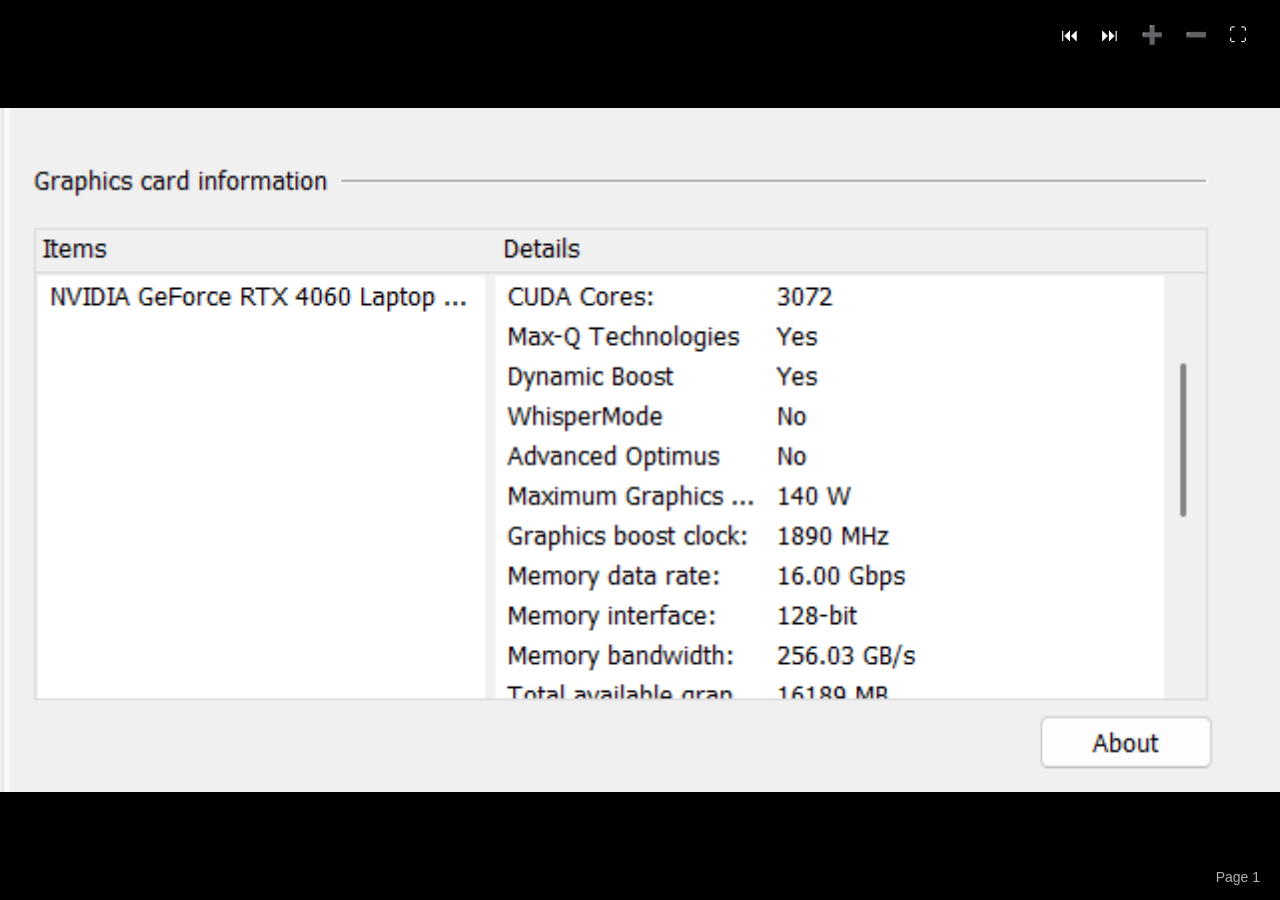
==== flipbook/flipbook.html @ 79280f12 "fresh start" ====
<!DOCTYPE html>
<html>
<head>
  <title>Portfolio Flipbook</title>

  <!-- FIXED SCRIPT NAMES -->
  <script src="jquery.min.js"></script>
  <script src="turn.js"></script>

  <style>
    body {
      margin: 0;
      background: #111;
      overflow: hidden;
      font-family: Arial, sans-serif;
    }

    #viewer {
      position: relative;
      width: 100vw;
      height: 100vh;
    }

    #toolbar {
      position: absolute;
      top: 15px;
      right: 15px;
      background: rgba(0,0,0,0.7);
      border-radius: 8px;
      padding: 8px 12px;
      display: flex;
      gap: 10px;
      z-index: 10;
    }

    #toolbar button {
      background: none;
      border: none;
      color: white;
      font-size: 18px;
      cursor: pointer;
    }

    #toolbar button:hover {
      color: #00ffd5;
    }

    #book {
      width: 100vw;
      height: 100vh;
    }

    #book img {
      width: 100%;
      height: 100%;
      object-fit: contain;
      background: black;
    }

    #page-number {
      position: absolute;
      bottom: 15px;
      right: 20px;
      color: white;
      font-size: 14px;
      opacity: 0.7;
    }
  </style>
</head>

<body>

<div id="viewer">

  <div id="toolbar">
    <button onclick="prevPage()">⏮</button>
    <button onclick="nextPage()">⏭</button>
    <button onclick="zoomIn()">➕</button>
    <button onclick="zoomOut()">➖</button>
    <button onclick="toggleFullscreen()">⛶</button>
  </div>

  <div id="book">
    <!-- KEEPING YOUR IMAGE PATHS SAME -->
    <img src="images/page1.png">
    <img src="images/page2.png">
    <img src="images/page3.png">
  </div>

  <div id="page-number">Page 1</div>

</div>

<script>
  let zoom = 1;

  $(document).ready(function () {

    // SAFETY CHECK (prevents silent failure)
    if (!$.fn.turn) {
      console.error("Turn.js not loaded");
      return;
    }

    $("#book").turn({
      width: window.innerWidth,
      height: window.innerHeight,
      autoCenter: true,
      display: "single", // smoother for fullscreen
      when: {
        turning: function (e, page) {
          document.getElementById("page-number").innerText = "Page " + page;
        }
      }
    });

  });

  function nextPage() {
    $("#book").turn("next");
  }

  function prevPage() {
    $("#book").turn("previous");
  }

  function zoomIn() {
    zoom += 0.1;
    document.getElementById("book").style.transform = `scale(${zoom})`;
  }

  function zoomOut() {
    zoom = Math.max(1, zoom - 0.1);
    document.getElementById("book").style.transform = `scale(${zoom})`;
  }

  function toggleFullscreen() {
    if (!document.fullscreenElement) {
      document.documentElement.requestFullscreen();
    } else {
      document.exitFullscreen();
    }
  }

  window.addEventListener("resize", () => {
    $("#book").turn("size", window.innerWidth, window.innerHeight);
  });

  // KEYBOARD NAVIGATION
  document.addEventListener("keydown", function (e) {
    if (e.key === "ArrowRight") {
      $("#book").turn("next");
    }
    if (e.key === "ArrowLeft") {
      $("#book").turn("previous");
    }
  });
</script>

</body>
</html>
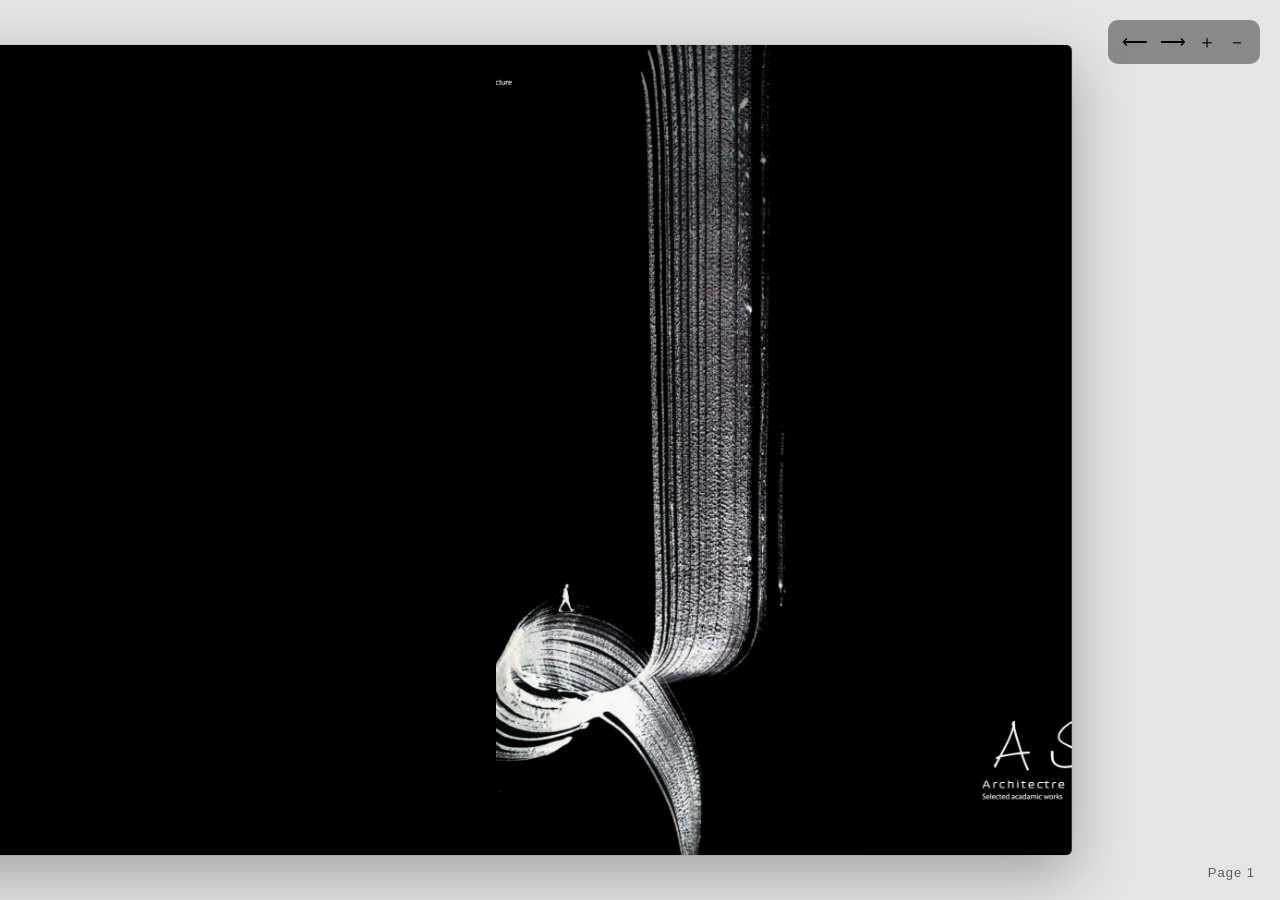
==== commit 0dbba132: "undate" ====
--- a/flipbook/flipbook.html
+++ b/flipbook/flipbook.html
@@ -1,161 +1,51 @@
 <!DOCTYPE html>
-<html>
+<html lang="en">
 <head>
+  <meta charset="UTF-8">
+  <meta name="viewport" content="width=device-width, initial-scale=1.0">
   <title>Portfolio Flipbook</title>
 
-  <!-- FIXED SCRIPT NAMES -->
-  <script src="jquery.min.js"></script>
-  <script src="turn.js"></script>
+  <!-- CSS -->
+  <link rel="stylesheet" href="style.css">
 
-  <style>
-    body {
-      margin: 0;
-      background: #111;
-      overflow: hidden;
-      font-family: Arial, sans-serif;
-    }
-
-    #viewer {
-      position: relative;
-      width: 100vw;
-      height: 100vh;
-    }
-
-    #toolbar {
-      position: absolute;
-      top: 15px;
-      right: 15px;
-      background: rgba(0,0,0,0.7);
-      border-radius: 8px;
-      padding: 8px 12px;
-      display: flex;
-      gap: 10px;
-      z-index: 10;
-    }
-
-    #toolbar button {
-      background: none;
-      border: none;
-      color: white;
-      font-size: 18px;
-      cursor: pointer;
-    }
-
-    #toolbar button:hover {
-      color: #00ffd5;
-    }
-
-    #book {
-      width: 100vw;
-      height: 100vh;
-    }
-
-    #book img {
-      width: 100%;
-      height: 100%;
-      object-fit: contain;
-      background: black;
-    }
-
-    #page-number {
-      position: absolute;
-      bottom: 15px;
-      right: 20px;
-      color: white;
-      font-size: 14px;
-      opacity: 0.7;
-    }
-  </style>
+  <!-- LIBS -->
+  <script src="lib/jquery.min.js"></script>
+  <script src="lib/turn.min.js"></script>
 </head>
 
 <body>
 
 <div id="viewer">
 
+  <!-- TOOLBAR -->
   <div id="toolbar">
-    <button onclick="prevPage()">⏮</button>
-    <button onclick="nextPage()">⏭</button>
-    <button onclick="zoomIn()">➕</button>
-    <button onclick="zoomOut()">➖</button>
-    <button onclick="toggleFullscreen()">⛶</button>
+    <button onclick="prevPage()">⟵</button>
+    <button onclick="nextPage()">⟶</button>
+    <button onclick="zoomIn()">＋</button>
+    <button onclick="zoomOut()">－</button>
   </div>
 
+  <!-- BOOK (ONLY ONE!) -->
   <div id="book">
-    <!-- KEEPING YOUR IMAGE PATHS SAME -->
-    <img src="images/page1.png">
-    <img src="images/page2.png">
-    <img src="images/page3.png">
+
+    <div class="page"><img src="images/0.jpg"></div>
+    <div class="page"><img src="images/1.jpg"></div>
+    <div class="page"><img src="images/2.jpg"></div>
+    <div class="page"><img src="images/3.jpg"></div>
+    <div class="page"><img src="images/4.jpg"></div>
+    <div class="page"><img src="images/5.jpg"></div>
+    <div class="page"><img src="images/6.jpg"></div>
+    <div class="page"><img src="images/7.jpg"></div>
+
   </div>
 
+  <!-- PAGE NUMBER -->
   <div id="page-number">Page 1</div>
 
 </div>
 
-<script>
-  let zoom = 1;
-
-  $(document).ready(function () {
-
-    // SAFETY CHECK (prevents silent failure)
-    if (!$.fn.turn) {
-      console.error("Turn.js not loaded");
-      return;
-    }
-
-    $("#book").turn({
-      width: window.innerWidth,
-      height: window.innerHeight,
-      autoCenter: true,
-      display: "single", // smoother for fullscreen
-      when: {
-        turning: function (e, page) {
-          document.getElementById("page-number").innerText = "Page " + page;
-        }
-      }
-    });
-
-  });
-
-  function nextPage() {
-    $("#book").turn("next");
-  }
-
-  function prevPage() {
-    $("#book").turn("previous");
-  }
-
-  function zoomIn() {
-    zoom += 0.1;
-    document.getElementById("book").style.transform = `scale(${zoom})`;
-  }
-
-  function zoomOut() {
-    zoom = Math.max(1, zoom - 0.1);
-    document.getElementById("book").style.transform = `scale(${zoom})`;
-  }
-
-  function toggleFullscreen() {
-    if (!document.fullscreenElement) {
-      document.documentElement.requestFullscreen();
-    } else {
-      document.exitFullscreen();
-    }
-  }
-
-  window.addEventListener("resize", () => {
-    $("#book").turn("size", window.innerWidth, window.innerHeight);
-  });
-
-  // KEYBOARD NAVIGATION
-  document.addEventListener("keydown", function (e) {
-    if (e.key === "ArrowRight") {
-      $("#book").turn("next");
-    }
-    if (e.key === "ArrowLeft") {
-      $("#book").turn("previous");
-    }
-  });
-</script>
+<!-- MAIN JS -->
+<script src="main.js"></script>
 
 </body>
 </html>
--- a/flipbook/style.css
+++ b/flipbook/style.css
@@ -0,0 +1,146 @@
+/* RESET */
+* {
+  margin: 0;
+  padding: 0;
+  box-sizing: border-box;
+}
+
+/* BASE */
+body {
+  background: #e5e5e5;
+  overflow: hidden;
+  font-family: Arial, sans-serif;
+}
+
+/* VIEWER */
+#viewer {
+  width: 100vw;
+  height: 100vh;
+  display: flex;
+  align-items: center;
+  justify-content: center;
+  position: relative;
+  overflow: hidden;
+}
+
+/* BOOK (FRAMED LAYOUT) */
+#book {
+  width: 90vw;
+  height: 90vh;
+  max-width: 1400px;
+  max-height: 900px;
+
+  background: #ffffff;
+  border-radius: 6px;
+  overflow: hidden;
+
+  box-shadow: 
+    0 20px 60px rgba(0,0,0,0.3),
+    0 0 0 1px rgba(0,0,0,0.05);
+
+  transition: transform 0.3s ease;
+  transform-origin: center center;
+  will-change: transform;
+}
+
+/* PAGE (FIXED - MERGED CLEANLY) */
+.page {
+  display: flex;
+  justify-content: center;
+  align-items: center;
+
+  background: #ffffff;
+  overflow: hidden;
+
+  box-shadow: 0 50px 40px rgba(0, 0, 0, 0.6);
+}
+
+/* IMAGE */
+.page img {
+  width: 100%;
+  height: 100%;
+  object-fit: cover;
+  user-select: none;
+  pointer-events: none;
+  backface-visibility: hidden;
+}
+
+/* TURN.JS FIX */
+.turn-page {
+  display: flex !important;
+  justify-content: center !important;
+  align-items: center !important;
+}
+
+/* 🔥 FIX TURN.JS INTERNAL LAYERS (prevents flash) */
+.page-wrapper,
+.turn-page {
+  background: transparent !important;
+}
+
+/* 🔥 BLANK PAGES FIX (FIRST + LAST) */
+.page:empty {
+  background: #ffffff !important;
+  box-shadow: none !important;
+  pointer-events: none;
+}
+
+/* REMOVE TURN.JS SHADOW */
+.shadow {
+  display: none !important;
+}
+
+/* TOOLBAR */
+#toolbar {
+  position: absolute;
+  top: 20px;
+  right: 20px;
+  z-index: 100;
+
+  background: rgba(0,0,0,0.4);
+  backdrop-filter: blur(12px);
+
+  padding: 10px 14px;
+  border-radius: 10px;
+
+  display: flex;
+  gap: 12px;
+}
+
+/* BUTTONS */
+#toolbar button {
+  background: none;
+  border: none;
+  color: rgb(0, 0, 0);
+  font-size: 18px;
+  cursor: pointer;
+  transition: all 0.2s ease;
+}
+
+/* HOVER */
+#toolbar button:hover {
+  color: #00ffd5;
+  transform: scale(1.2);
+}
+
+/* CLICK */
+#toolbar button:active {
+  transform: scale(0.9);
+}
+
+/* PAGE NUMBER */
+#page-number {
+  position: absolute;
+  bottom: 20px;
+  right: 25px;
+  color: rgb(0, 0, 0);
+  font-size: 13px;
+  opacity: 0.6;
+  letter-spacing: 1px;
+}
+
+/* SMOOTH TEXT */
+body, button {
+  -webkit-font-smoothing: antialiased;
+  text-rendering: optimizeLegibility;
+}
